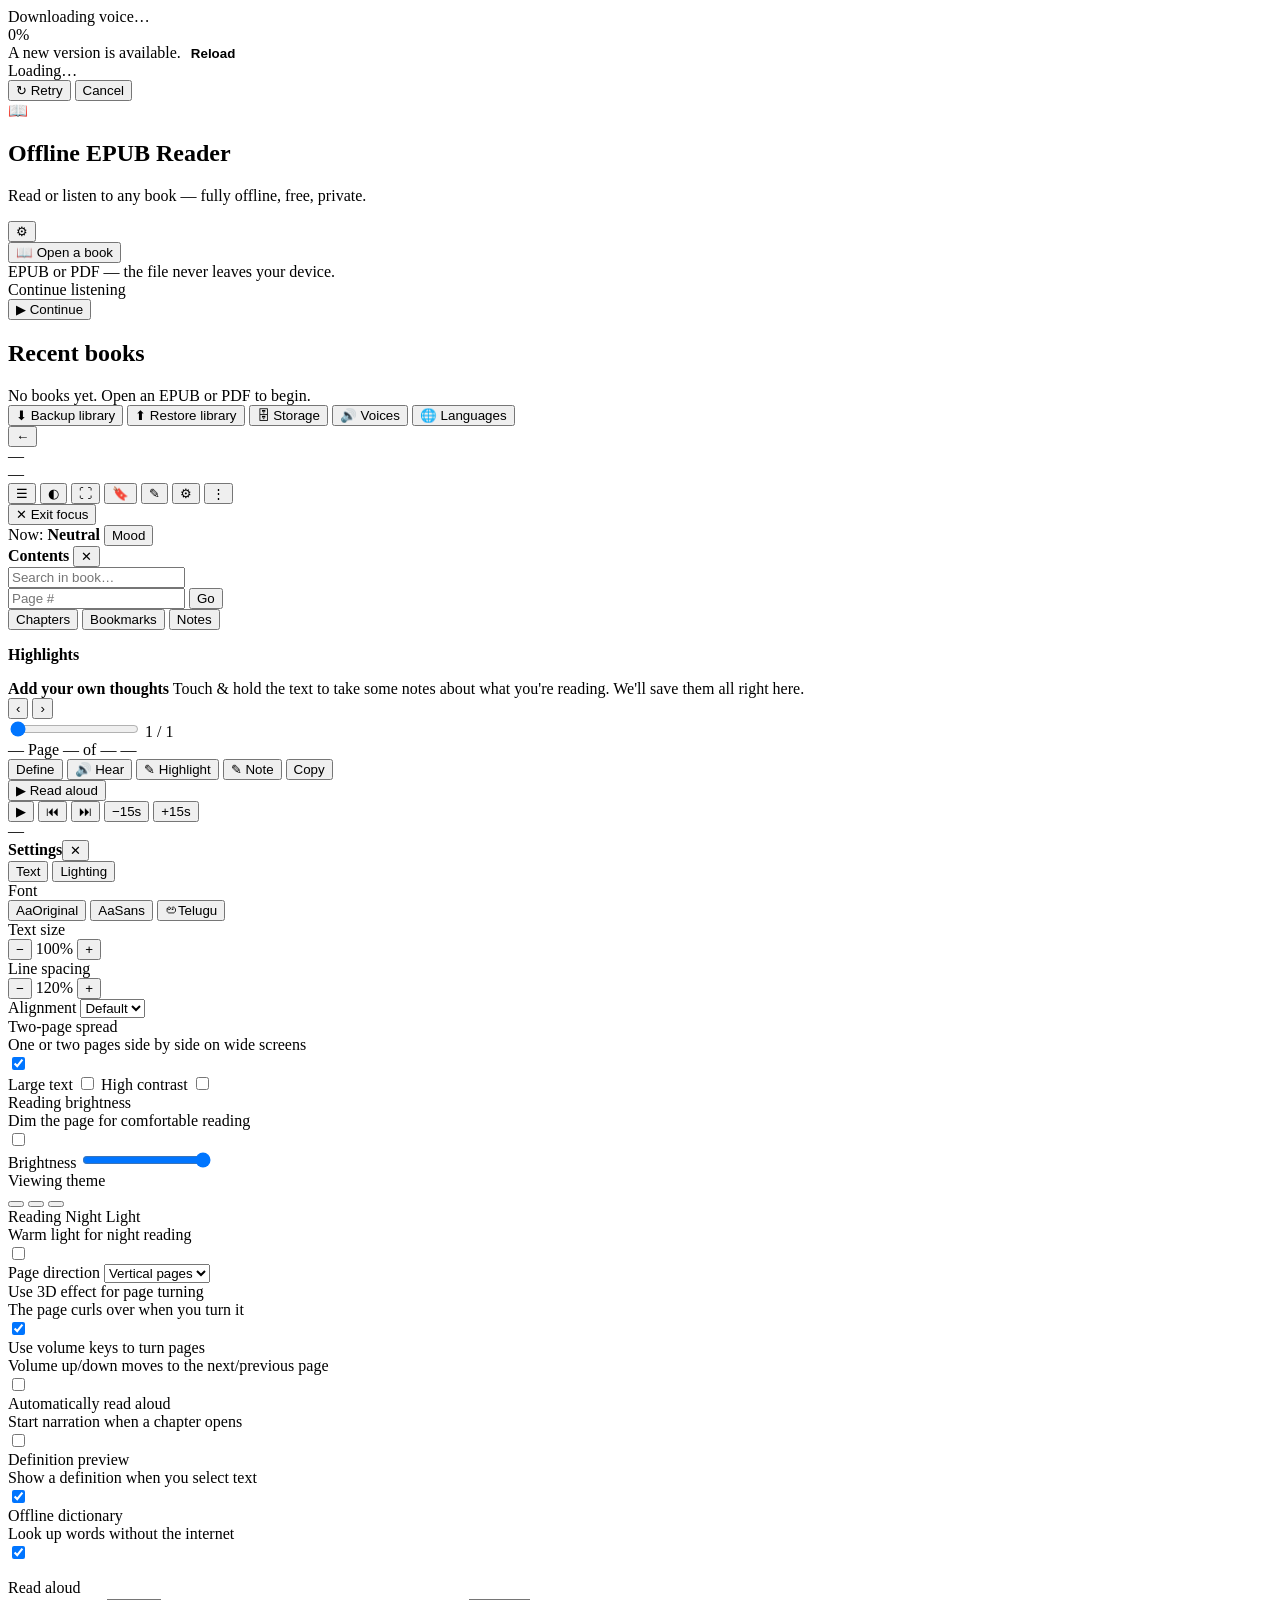
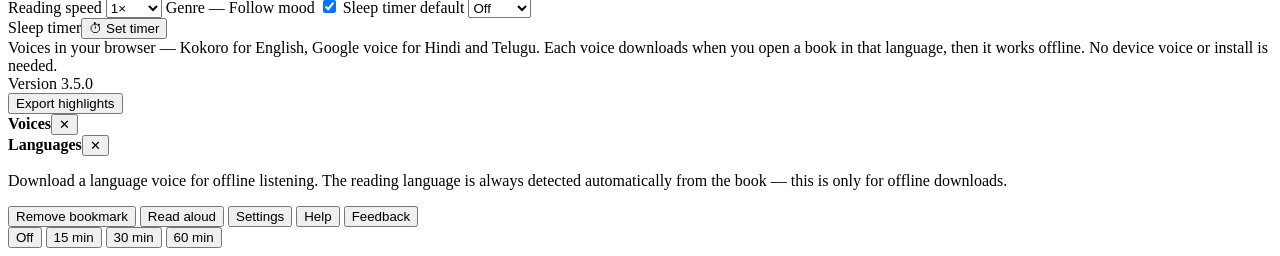
==== src/app.html @ e2e1a432 "v3.5.0: Kokoro warm-up fixes English first-audio delay after reload; drawer and cross-chapter verifi" ====
<!DOCTYPE html>
<html lang="en">
<head>
<meta charset="utf-8">
<meta name="viewport" content="width=device-width, initial-scale=1, viewport-fit=cover">
<meta name="theme-color" content="#f6efdd">
<title>Offline EPUB Reader</title>
<link rel="preconnect" href="https://fonts.googleapis.com">
<link rel="preconnect" href="https://fonts.gstatic.com" crossorigin>
<link href="https://fonts.googleapis.com/css2?family=Noto+Sans+Telugu:wght@400;500;700&family=Noto+Serif+Telugu:wght@400;600;700&display=swap" rel="stylesheet">
<style>
/*__CSS__*/
</style>
</head>
<body>
<div id="app">

  <!-- v3: download / preparation progress — always at the TOP of the screen -->
  <div id="dlBar" class="dl-bar hidden" role="status" aria-live="polite">
    <span id="dlLabel" class="dl-label">Downloading voice…</span>
    <div class="dl-track"><div id="dlFill" class="dl-fill"></div></div>
    <span id="dlPct" class="dl-pct">0%</span>
  </div>

  <!-- v3.1: new-version banner (stale-cache fix) — shown when version.json
       reports a newer build than the one running. -->
  <div id="updateBanner" class="dl-bar hidden" role="status" style="background:var(--accent); color:var(--accent-text);">
    <span class="dl-label" style="max-width:none">A new version is available.</span>
    <button id="btnUpdateReload" class="mini-btn" style="background:var(--accent-text); color:var(--accent); border:none; font-weight:700;">Reload</button>
  </div>

  <!-- v3: loading overlay — visible progress + timeout + retry, never hangs -->
  <div id="loadOverlay" class="load-overlay hidden">
    <div class="load-card">
      <div class="load-spinner" aria-hidden="true"></div>
      <div id="loadMsg" class="load-msg">Loading…</div>
      <div class="load-track"><div id="loadFill" class="load-fill"></div></div>
      <div class="load-actions">
        <button id="btnLoadRetry" class="primary-btn hidden">↻ Retry</button>
        <button id="btnLoadCancel" class="tool-btn">Cancel</button>
      </div>
    </div>
  </div>

  <!-- ============ HOME SCREEN ============ -->
  <section id="home" class="screen">
    <header class="home-top">
      <div class="app-mark">
        <div class="app-logo" aria-hidden="true">📖</div>
        <div>
          <h1 class="app-title" data-i18n="appTitle">Offline EPUB Reader</h1>
          <p class="app-sub" data-i18n="appSub">Read or listen to any book — fully offline, free, private.</p>
        </div>
      </div>
      <button id="btnHomeSettings" class="icon-btn" aria-label="Settings">⚙</button>
    </header>

    <div class="home-actions">
      <button id="btnOpenBook" class="primary-btn big" data-i18n="openBook">📖 Open a book</button>
      <input type="file" id="fileInput" accept=".epub,.pdf,application/epub+zip,application/pdf" hidden>
      <div class="home-hint" data-i18n="openHint">EPUB or PDF — the file never leaves your device.</div>
    </div>

    <div id="continueCard" class="continue-card hidden">
      <div class="continue-info">
        <div class="continue-label" data-i18n="continueListening">Continue listening</div>
        <div id="continueTitle" class="continue-title"></div>
        <div id="continuePos" class="continue-pos"></div>
        <div id="continueRecap" class="continue-recap hidden"></div>
      </div>
      <button id="btnContinue" class="primary-btn" data-i18n="continue">▶ Continue</button>
    </div>

    <h2 class="section-title" data-i18n="recentBooks">Recent books</h2>
    <div id="recentList" class="recent-list">
      <div class="empty-note" data-i18n="noBooksYet">No books yet. Open an EPUB or PDF to begin.</div>
    </div>

    <div class="home-tools">
      <button id="btnBackup" class="tool-btn" data-i18n="backup">⬇ Backup library</button>
      <button id="btnRestore" class="tool-btn" data-i18n="restore">⬆ Restore library</button>
      <input type="file" id="restoreInput" accept=".json,application/json" hidden>
      <button id="btnStorage" class="tool-btn" data-i18n="storage">🗄 Storage</button>
      <button id="btnVoiceSetup" class="tool-btn" data-i18n="voices">🔊 Voices</button>
      <button id="btnLanguages" class="tool-btn">🌐 Languages</button>
    </div>
    <div id="storagePanel" class="panel hidden"></div>
  </section>

  <!-- ============ READER SCREEN ============ -->
  <section id="reader" class="screen hidden">
    <header id="readerHeader" class="reader-header">
      <button id="btnBack" class="icon-btn" aria-label="Back">←</button>
      <div class="header-book">
        <div id="hdrTitle" class="hdr-title">—</div>
        <div id="hdrAuthor" class="hdr-author">—</div>
      </div>
      <button id="btnChapters" class="icon-btn" aria-label="Chapters">☰</button>
      <button id="btnTheme" class="icon-btn" aria-label="Theme">◐</button>
      <button id="btnFocus" class="icon-btn" aria-label="Focus mode">⛶</button>
      <button id="btnBookmark" class="icon-btn" aria-label="Bookmark">🔖</button>
      <!-- v3.4 (fix I): a Note button — the tap/click path to add a note on
           the current sentence. Long-press also works, but a mouse cannot
           long-press reliably, and text selection is disabled (user-select:
           none) so the selection-menu Note button cannot be reached. -->
      <button id="btnNote" class="icon-btn" aria-label="Add a note">✎</button>
      <button id="btnReaderSettings" class="icon-btn" aria-label="Settings">⚙</button>
      <!-- v3.1: 3-dot menu (Play Books reference): Remove bookmark, Read aloud, Settings, Help, Feedback -->
      <button id="btnMenu" class="icon-btn" aria-label="Menu">⋮</button>
    </header>

    <!-- v3.4 (fix D): focus-mode exit — visible even when focus mode hides
         all chrome, because the ⛶ button that turns focus on lives in the
         hidden header. Without this there was no on-screen way out. -->
    <button id="btnFocusExit" class="focus-exit-btn" aria-label="Exit focus mode">✕ Exit focus</button>

    <div id="moodStrip" class="mood-strip hidden">
      <span data-i18n="nowMood">Now:</span> <b id="moodName">Neutral</b>
      <span class="mood-dot" id="moodDot"></span>
      <button id="btnMoodMenu" class="mini-btn" data-i18n="mood">Mood</button>
    </div>

    <div class="reader-body">
      <aside id="drawer" class="drawer">
        <div class="drawer-head">
          <b>Contents</b>
          <button id="btnDrawerClose" class="icon-btn">✕</button>
        </div>
        <div class="drawer-search">
          <input id="searchInput" type="search" placeholder="Search in book…" data-i18n-ph="searchPh">
          <div id="searchResults" class="search-results"></div>
        </div>
        <div class="drawer-goto">
          <input id="gotoPageInput" type="number" min="1" placeholder="Page #" data-i18n-ph="gotoPagePh">
          <button id="btnGotoPage" class="mini-btn" data-i18n="go">Go</button>
        </div>
        <!-- v3.1: Contents tabs (Play Books reference) — Chapters / Bookmarks / Notes -->
        <div class="drawer-tabs" role="tablist">
          <button class="drawer-tab active" data-tab="chapters" role="tab">Chapters</button>
          <button class="drawer-tab" data-tab="bookmarks" role="tab">Bookmarks</button>
          <button class="drawer-tab" data-tab="notes" role="tab">Notes</button>
        </div>
        <div id="drawerTabChapters" class="drawer-tabpane">
          <ul id="chapterList" class="chapter-list"></ul>
        </div>
        <div id="drawerTabBookmarks" class="drawer-tabpane hidden">
          <ul id="bookmarkList" class="bookmark-list"></ul>
          <div class="drawer-section">
            <b data-i18n="highlights">Highlights</b>
            <ul id="highlightList" class="highlight-list"></ul>
          </div>
        </div>
        <div id="drawerTabNotes" class="drawer-tabpane hidden">
          <ul id="noteList" class="note-list"></ul>
          <div id="notesEmpty" class="notes-empty">
            <b>Add your own thoughts</b>
            Touch &amp; hold the text to take some notes about what you're reading. We'll save them all right here.
          </div>
        </div>
        <div id="cacheInfo" class="cache-info"></div>
      </aside>
      <div id="drawerScrim" class="drawer-scrim hidden"></div>

      <main id="pageArea" class="page-area">
        <div id="flipWrap" class="flip-wrap">
          <div id="pageCurrent" class="page">
            <div id="pageContent" class="page-content"></div>
          </div>
          <!-- v3.2: the second page of a two-page spread (laptop/tablet). Hidden
               in single-page mode; #pageContent2 is the right-hand page. -->
          <div id="pageNext" class="page">
            <div id="pageContent2" class="page-content"></div>
          </div>
          <!-- v3.1: on-page turn buttons (‹ ›) — a visible, reliable page-turn
               control besides swipe. Shown only in horizontal-flip mode. -->
          <button id="btnPagePrev" class="page-turn-btn prev hidden" aria-label="Previous page">‹</button>
          <button id="btnPageNext" class="page-turn-btn next hidden" aria-label="Next page">›</button>
        </div>
        <!-- v3.1 footer (Play Books reference): page slider + "N pages left in
             chapter" (left) + "X%" (right). The old page counter is kept. -->
        <div id="pageFooter" class="page-footer">
          <div class="page-slider-row">
            <input id="pageSlider" class="page-slider" type="range" min="1" max="1" value="1" step="1" aria-label="Page">
            <span id="pageSliderNum" class="page-slider-num">1 / 1</span>
          </div>
          <div class="page-footer-row">
            <span id="pagesLeft">—</span>
            <span id="pageNum">Page — of —</span>
            <span id="chapterPos"></span>
            <span id="pagePct">—</span>
          </div>
        </div>
      </main>
    </div>

    <div id="selectionMenu" class="selection-menu hidden">
      <button data-act="define" data-i18n="define">Define</button>
      <button data-act="hear" data-i18n="hear">🔊 Hear</button>
      <button data-act="highlight" data-i18n="highlight">✎ Highlight</button>
      <button data-act="note">✎ Note</button>
      <button data-act="copy" data-i18n="copy">Copy</button>
    </div>
    <div id="definePopup" class="define-popup hidden"></div>

    <!-- Play button below the text (spec 15.2) -->
    <button id="btnPlayBelow" class="play-below" data-i18n="playBelow">▶ Read aloud</button>

    <footer id="audioBar" class="audio-bar">
      <button id="btnPlay" class="play-btn" aria-label="Play or pause">▶</button>
      <button id="btnPrev" class="abtn" aria-label="Previous sentence">⏮</button>
      <button id="btnNext" class="abtn" aria-label="Next sentence">⏭</button>
      <button id="btnBack15" class="abtn" aria-label="Back 15 seconds">−15s</button>
      <button id="btnFwd15" class="abtn" aria-label="Forward 15 seconds">+15s</button>
      <div class="ab-mid">
        <div id="abProgress" class="ab-progress"><div id="abProgressFill"></div></div>
        <div id="abInfo" class="ab-info">—</div>
      </div>
    </footer>
  </section>

  <!-- ============ SETTINGS SHEET ============ -->
  <!-- v3.1: Text / Lighting tabs (Play Books reference). The read-aloud rows
       (speed, genre, mood, sleep) are NOT restyled — they stay exactly as
       they were, in a "Read aloud" section below the tabs. -->
  <div id="settingsSheet" class="sheet hidden">
    <div class="sheet-card">
      <div class="sheet-head"><b data-i18n="settings">Settings</b><button id="btnSettingsClose" class="icon-btn">✕</button></div>
      <div class="sheet-tabs" role="tablist">
        <button class="sheet-tab active" data-tab="text" role="tab">Text</button>
        <button class="sheet-tab" data-tab="lighting" role="tab">Lighting</button>
      </div>
      <!-- TEXT TAB -->
      <div id="setTabText" class="sheet-tabpane">
        <div class="set-row"><span>Font</span>
          <div class="font-pick" id="fontPick">
            <button class="font-opt active" data-font="serif"><span class="font-circle f-serif">Aa</span>Original</button>
            <button class="font-opt" data-font="sans"><span class="font-circle f-sans">Aa</span>Sans</button>
            <button class="font-opt" data-font="telugu"><span class="font-circle f-telugu">అ</span>Telugu</button>
          </div>
        </div>
        <div class="set-row"><span>Text size</span>
          <div class="stepper">
            <button id="btnFontMinus" aria-label="Smaller text">−</button>
            <span id="fontSizePct" class="step-val">100%</span>
            <button id="btnFontPlus" aria-label="Larger text">+</button>
          </div>
        </div>
        <div class="set-row"><span>Line spacing</span>
          <div class="stepper">
            <button id="btnLineMinus" aria-label="Less line spacing">−</button>
            <span id="lineSpacingPct" class="step-val">120%</span>
            <button id="btnLinePlus" aria-label="More line spacing">+</button>
          </div>
        </div>
        <label class="set-row"><span>Alignment</span>
          <select id="setAlign">
            <option value="default">Default</option>
            <option value="left">Left</option>
            <option value="justify">Justify</option>
          </select>
        </label>
        <!-- v3.2: one or two pages side by side on wide screens (mobile is
             always one page). -->
        <div class="set-toggle">
          <div><div class="t-label">Two-page spread</div><div class="t-sub">One or two pages side by side on wide screens</div></div>
          <label class="switch"><input id="setTwoPage" type="checkbox" checked><span class="knob"></span></label>
        </div>
        <label class="set-row"><span data-i18n="largeText">Large text</span>
          <input id="setLargeText" type="checkbox">
        </label>
        <label class="set-row"><span data-i18n="highContrast">High contrast</span>
          <input id="setHighContrast" type="checkbox">
        </label>
      </div>
      <!-- LIGHTING TAB -->
      <div id="setTabLighting" class="sheet-tabpane hidden">
        <div class="set-toggle">
          <div><div class="t-label">Reading brightness</div><div class="t-sub">Dim the page for comfortable reading</div></div>
          <label class="switch"><input id="setBrightnessOn" type="checkbox"><span class="knob"></span></label>
        </div>
        <div class="set-row"><span>Brightness</span>
          <input id="setBrightness" type="range" min="30" max="100" step="5" value="100">
        </div>
        <div class="set-row"><span>Viewing theme</span>
          <div class="theme-swatches" id="themeSwatches">
            <button class="swatch sw-white" data-theme="white" aria-label="White theme"></button>
            <button class="swatch sw-cream active" data-theme="book" aria-label="Cream theme"></button>
            <button class="swatch sw-black" data-theme="dark" aria-label="Black theme"></button>
          </div>
        </div>
        <div class="set-toggle">
          <div><div class="t-label">Reading Night Light</div><div class="t-sub">Warm light for night reading</div></div>
          <label class="switch"><input id="setNightLight" type="checkbox"><span class="knob"></span></label>
        </div>
        <label class="set-row"><span data-i18n="direction">Page direction</span>
          <select id="setDirection"><option value="vertical" data-i18n="dirVertical">Vertical pages</option><option value="horizontal" data-i18n="dirHorizontal">Horizontal flip</option></select>
        </label>
        <div class="set-toggle">
          <div><div class="t-label">Use 3D effect for page turning</div><div class="t-sub">The page curls over when you turn it</div></div>
          <label class="switch"><input id="setPage3d" type="checkbox" checked><span class="knob"></span></label>
        </div>
        <div class="set-toggle">
          <div><div class="t-label">Use volume keys to turn pages</div><div class="t-sub">Volume up/down moves to the next/previous page</div></div>
          <label class="switch"><input id="setVolumeKeys" type="checkbox"><span class="knob"></span></label>
        </div>
        <div class="set-toggle">
          <div><div class="t-label">Automatically read aloud</div><div class="t-sub">Start narration when a chapter opens</div></div>
          <label class="switch"><input id="setAutoReadAloud" type="checkbox"><span class="knob"></span></label>
        </div>
        <div class="set-toggle">
          <div><div class="t-label">Definition preview</div><div class="t-sub">Show a definition when you select text</div></div>
          <label class="switch"><input id="setDefPreview" type="checkbox" checked><span class="knob"></span></label>
        </div>
        <div class="set-toggle">
          <div><div class="t-label">Offline dictionary</div><div class="t-sub">Look up words without the internet</div></div>
          <label class="switch"><input id="setOfflineDict" type="checkbox" checked><span class="knob"></span></label>
        </div>
      </div>
      <!-- READ ALOUD (kept exactly as before — not restyled) -->
      <div class="section-title" style="margin-top:16px">Read aloud</div>
      <label class="set-row"><span data-i18n="speed">Reading speed</span>
        <select id="speedSel" class="speed-sel" aria-label="Speed">
          <option value="0.75">0.75×</option>
          <option value="1" selected>1×</option>
          <option value="1.25">1.25×</option>
          <option value="1.5">1.5×</option>
          <option value="2">2×</option>
        </select>
      </label>
      <label class="set-row"><span data-i18n="genre">Genre</span>
        <span id="genreDetected" class="set-value">—</span>
      </label>
      <label class="set-row"><span data-i18n="moodFollow">Follow mood</span>
        <input id="setMoodFollow" type="checkbox" checked>
      </label>
      <label class="set-row"><span data-i18n="sleepDefault">Sleep timer default</span>
        <select id="setSleepDefault"><option value="0" data-i18n="off">Off</option><option value="15">15 min</option><option value="30">30 min</option><option value="60">60 min</option></select>
      </label>
      <div class="set-row"><span data-i18n="sleepTimer">Sleep timer</span><button id="btnSleep" class="mini-btn">⏱ Set timer</button></div>
      <div class="set-note" id="kokoroNote">Voices in your browser — Kokoro for English, Google voice for Hindi and Telugu. Each voice downloads when you open a book in that language, then it works offline. No device voice or install is needed.</div>
      <div class="set-note" id="appVersion">Version 3.5.0</div>
      <button id="btnExportHighlights" class="tool-btn" data-i18n="exportHighlights">Export highlights</button>
    </div>
  </div>

  <!-- ============ VOICE SETUP SHEET ============ -->
  <div id="voiceSheet" class="sheet hidden">
    <div class="sheet-card">
      <div class="sheet-head"><b data-i18n="voices">Voices</b><button id="btnVoiceClose" class="icon-btn">✕</button></div>
      <div id="voicePanel"></div>
    </div>
  </div>

  <!-- ============ LANGUAGES DOWNLOAD SHEET (v3) ============
       Offline voice downloads ONLY — NOT a language picker for reading.
       Reading language is always auto-detected from the book. -->
  <div id="langSheet" class="sheet hidden">
    <div class="sheet-card">
      <div class="sheet-head"><b>Languages</b><button id="btnLangClose" class="icon-btn">✕</button></div>
      <p class="set-note">Download a language voice for offline listening. The reading language is always detected automatically from the book — this is only for offline downloads.</p>
      <div id="langList" class="lang-list"></div>
    </div>
  </div>

  <!-- v3.1: reading brightness + night light overlays (Lighting tab) -->
  <div id="brightOverlay" class="bright-overlay"></div>
  <div id="nightOverlay" class="night-overlay"></div>

  <div id="toast" class="toast hidden"></div>
  <!-- v3.1: reader 3-dot menu (Play Books): Remove bookmark, Read aloud, Settings, Help, Feedback -->
  <div id="readerMenu" class="reader-menu hidden">
    <button id="menuRemoveBookmark">Remove bookmark</button>
    <button id="menuReadAloud">Read aloud</button>
    <button id="menuSettings">Settings</button>
    <button id="menuHelp">Help</button>
    <button id="menuFeedback">Feedback</button>
  </div>
  <div id="sleepMenu" class="sleep-menu hidden">
    <button data-min="0" data-i18n="off">Off</button>
    <button data-min="15">15 min</button>
    <button data-min="30">30 min</button>
    <button data-min="60">60 min</button>
  </div>
  <div id="moodMenu" class="sleep-menu hidden"></div>
</div>

<script>
/*__JSZIP__*/
</script>
<script>
/*__EPUBJS__*/
</script>
<script>
/*__PDFJS__*/
</script>
<script>
window.__PDF_WORKER_SRC__ = "__PDFWORKER__";
</script>
<script>
/*__APPJS__*/
</script>
</body>
</html>
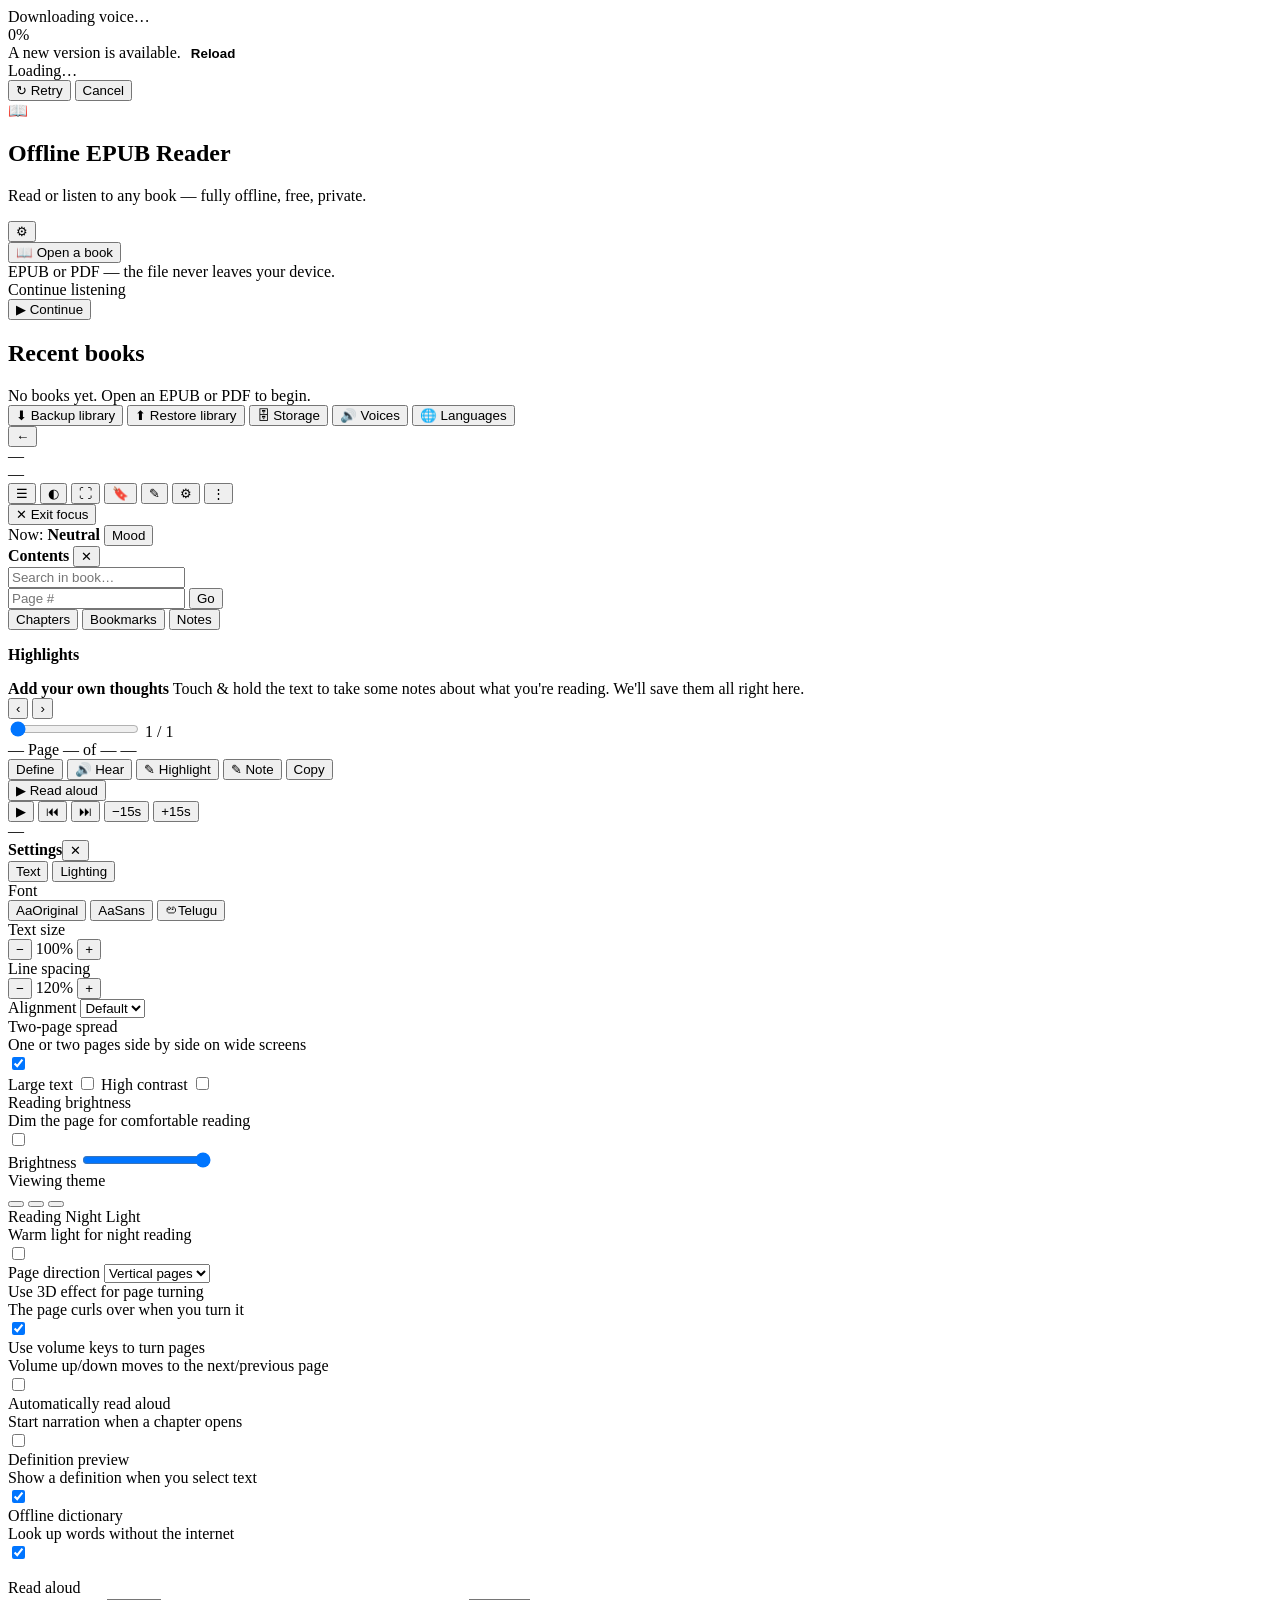
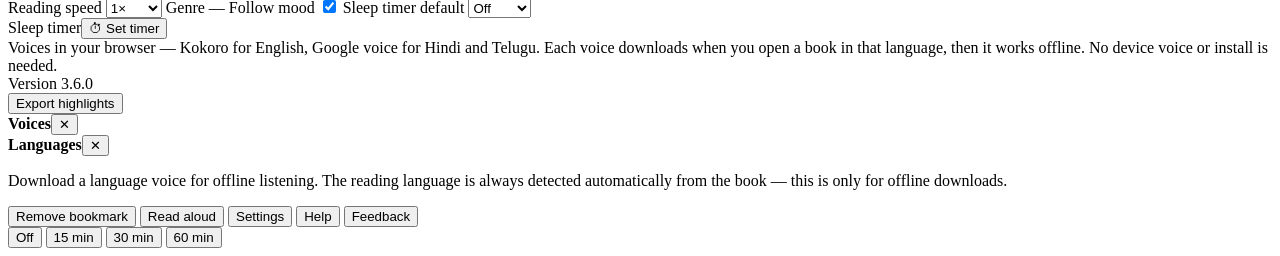
==== commit 5bee8845: "v3.6.0: PWA installable, OG/Twitter share tags, manifest (code + manifest)" ====
--- a/src/app.html
+++ b/src/app.html
@@ -4,6 +4,27 @@
 <meta charset="utf-8">
 <meta name="viewport" content="width=device-width, initial-scale=1, viewport-fit=cover">
 <meta name="theme-color" content="#f6efdd">
+<meta name="description" content="Read or listen to any EPUB or PDF — fully offline, free, private. Natural read-aloud in Telugu, Hindi & English.">
+<!-- v3.6: installable PWA + rich link preview -->
+<link rel="manifest" href="manifest.json">
+<link rel="apple-touch-icon" href="icons/apple-touch-icon.png">
+<meta name="mobile-web-app-capable" content="yes">
+<meta name="apple-mobile-web-app-capable" content="yes">
+<meta name="apple-mobile-web-app-title" content="EPUB Reader">
+<meta name="apple-mobile-web-app-status-bar-style" content="default">
+<meta property="og:title" content="Offline EPUB Reader — Read or listen to any book, offline">
+<meta property="og:description" content="Free, private, fully offline EPUB & PDF reader with natural read-aloud in Telugu, Hindi & English. No account, no uploads — your books never leave your device.">
+<meta property="og:image" content="https://bnreddy-dev.github.io/offline-epub-reader/og-banner.png">
+<meta property="og:image:width" content="1200">
+<meta property="og:image:height" content="630">
+<meta property="og:image:alt" content="Offline EPUB Reader — read or listen to any book, offline, in Telugu, Hindi & English">
+<meta property="og:url" content="https://bnreddy-dev.github.io/offline-epub-reader/">
+<meta property="og:type" content="website">
+<meta property="og:site_name" content="Offline EPUB Reader">
+<meta name="twitter:card" content="summary_large_image">
+<meta name="twitter:title" content="Offline EPUB Reader — Read or listen to any book, offline">
+<meta name="twitter:description" content="Free, private, fully offline EPUB & PDF reader with natural read-aloud in Telugu, Hindi & English.">
+<meta name="twitter:image" content="https://bnreddy-dev.github.io/offline-epub-reader/og-banner.png">
 <title>Offline EPUB Reader</title>
 <link rel="preconnect" href="https://fonts.googleapis.com">
 <link rel="preconnect" href="https://fonts.gstatic.com" crossorigin>
@@ -338,7 +359,7 @@
       </label>
       <div class="set-row"><span data-i18n="sleepTimer">Sleep timer</span><button id="btnSleep" class="mini-btn">⏱ Set timer</button></div>
       <div class="set-note" id="kokoroNote">Voices in your browser — Kokoro for English, Google voice for Hindi and Telugu. Each voice downloads when you open a book in that language, then it works offline. No device voice or install is needed.</div>
-      <div class="set-note" id="appVersion">Version 3.5.0</div>
+      <div class="set-note" id="appVersion">Version 3.6.0</div>
       <button id="btnExportHighlights" class="tool-btn" data-i18n="exportHighlights">Export highlights</button>
     </div>
   </div>
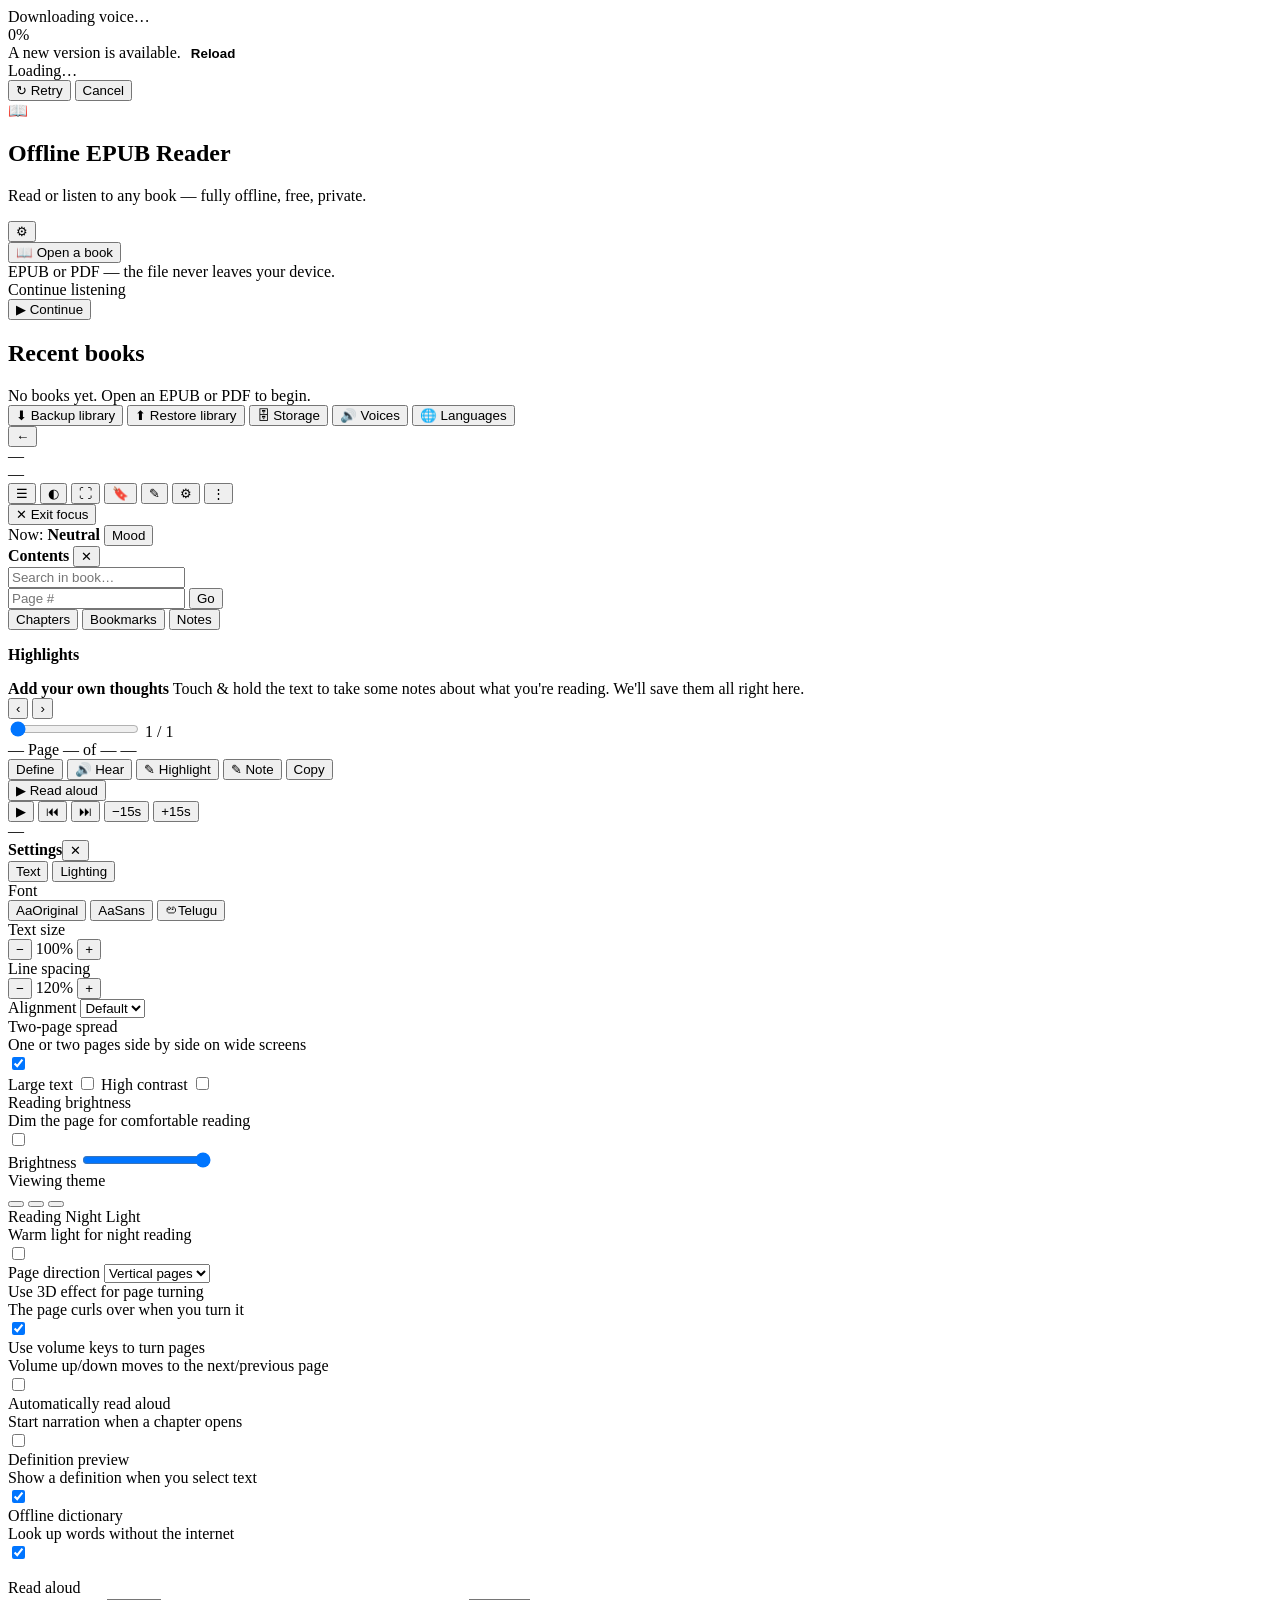
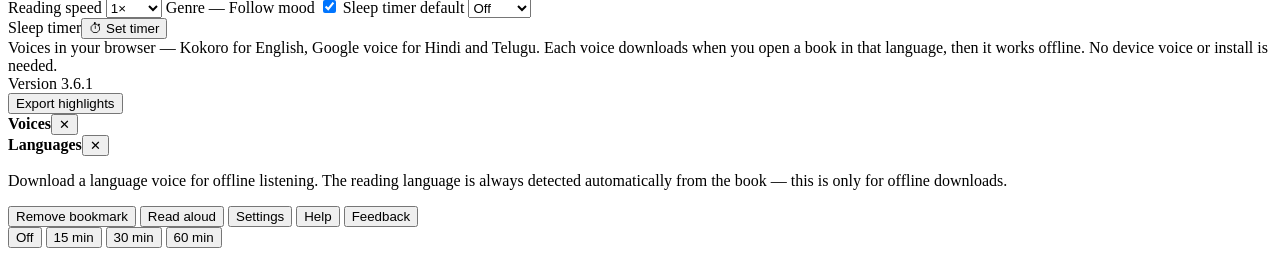
==== commit 5e0646ff: "v3.6.1: OG banner as JPEG under WhatsApp 300KB limit, SW shell cache v2" ====
--- a/src/app.html
+++ b/src/app.html
@@ -14,7 +14,8 @@
 <meta name="apple-mobile-web-app-status-bar-style" content="default">
 <meta property="og:title" content="Offline EPUB Reader — Read or listen to any book, offline">
 <meta property="og:description" content="Free, private, fully offline EPUB & PDF reader with natural read-aloud in Telugu, Hindi & English. No account, no uploads — your books never leave your device.">
-<meta property="og:image" content="https://bnreddy-dev.github.io/offline-epub-reader/og-banner.png">
+<meta property="og:image" content="https://bnreddy-dev.github.io/offline-epub-reader/og-banner.jpg">
+<meta property="og:image:type" content="image/jpeg">
 <meta property="og:image:width" content="1200">
 <meta property="og:image:height" content="630">
 <meta property="og:image:alt" content="Offline EPUB Reader — read or listen to any book, offline, in Telugu, Hindi & English">
@@ -24,7 +25,7 @@
 <meta name="twitter:card" content="summary_large_image">
 <meta name="twitter:title" content="Offline EPUB Reader — Read or listen to any book, offline">
 <meta name="twitter:description" content="Free, private, fully offline EPUB & PDF reader with natural read-aloud in Telugu, Hindi & English.">
-<meta name="twitter:image" content="https://bnreddy-dev.github.io/offline-epub-reader/og-banner.png">
+<meta name="twitter:image" content="https://bnreddy-dev.github.io/offline-epub-reader/og-banner.jpg">
 <title>Offline EPUB Reader</title>
 <link rel="preconnect" href="https://fonts.googleapis.com">
 <link rel="preconnect" href="https://fonts.gstatic.com" crossorigin>
@@ -359,7 +360,7 @@
       </label>
       <div class="set-row"><span data-i18n="sleepTimer">Sleep timer</span><button id="btnSleep" class="mini-btn">⏱ Set timer</button></div>
       <div class="set-note" id="kokoroNote">Voices in your browser — Kokoro for English, Google voice for Hindi and Telugu. Each voice downloads when you open a book in that language, then it works offline. No device voice or install is needed.</div>
-      <div class="set-note" id="appVersion">Version 3.6.0</div>
+      <div class="set-note" id="appVersion">Version 3.6.1</div>
       <button id="btnExportHighlights" class="tool-btn" data-i18n="exportHighlights">Export highlights</button>
     </div>
   </div>
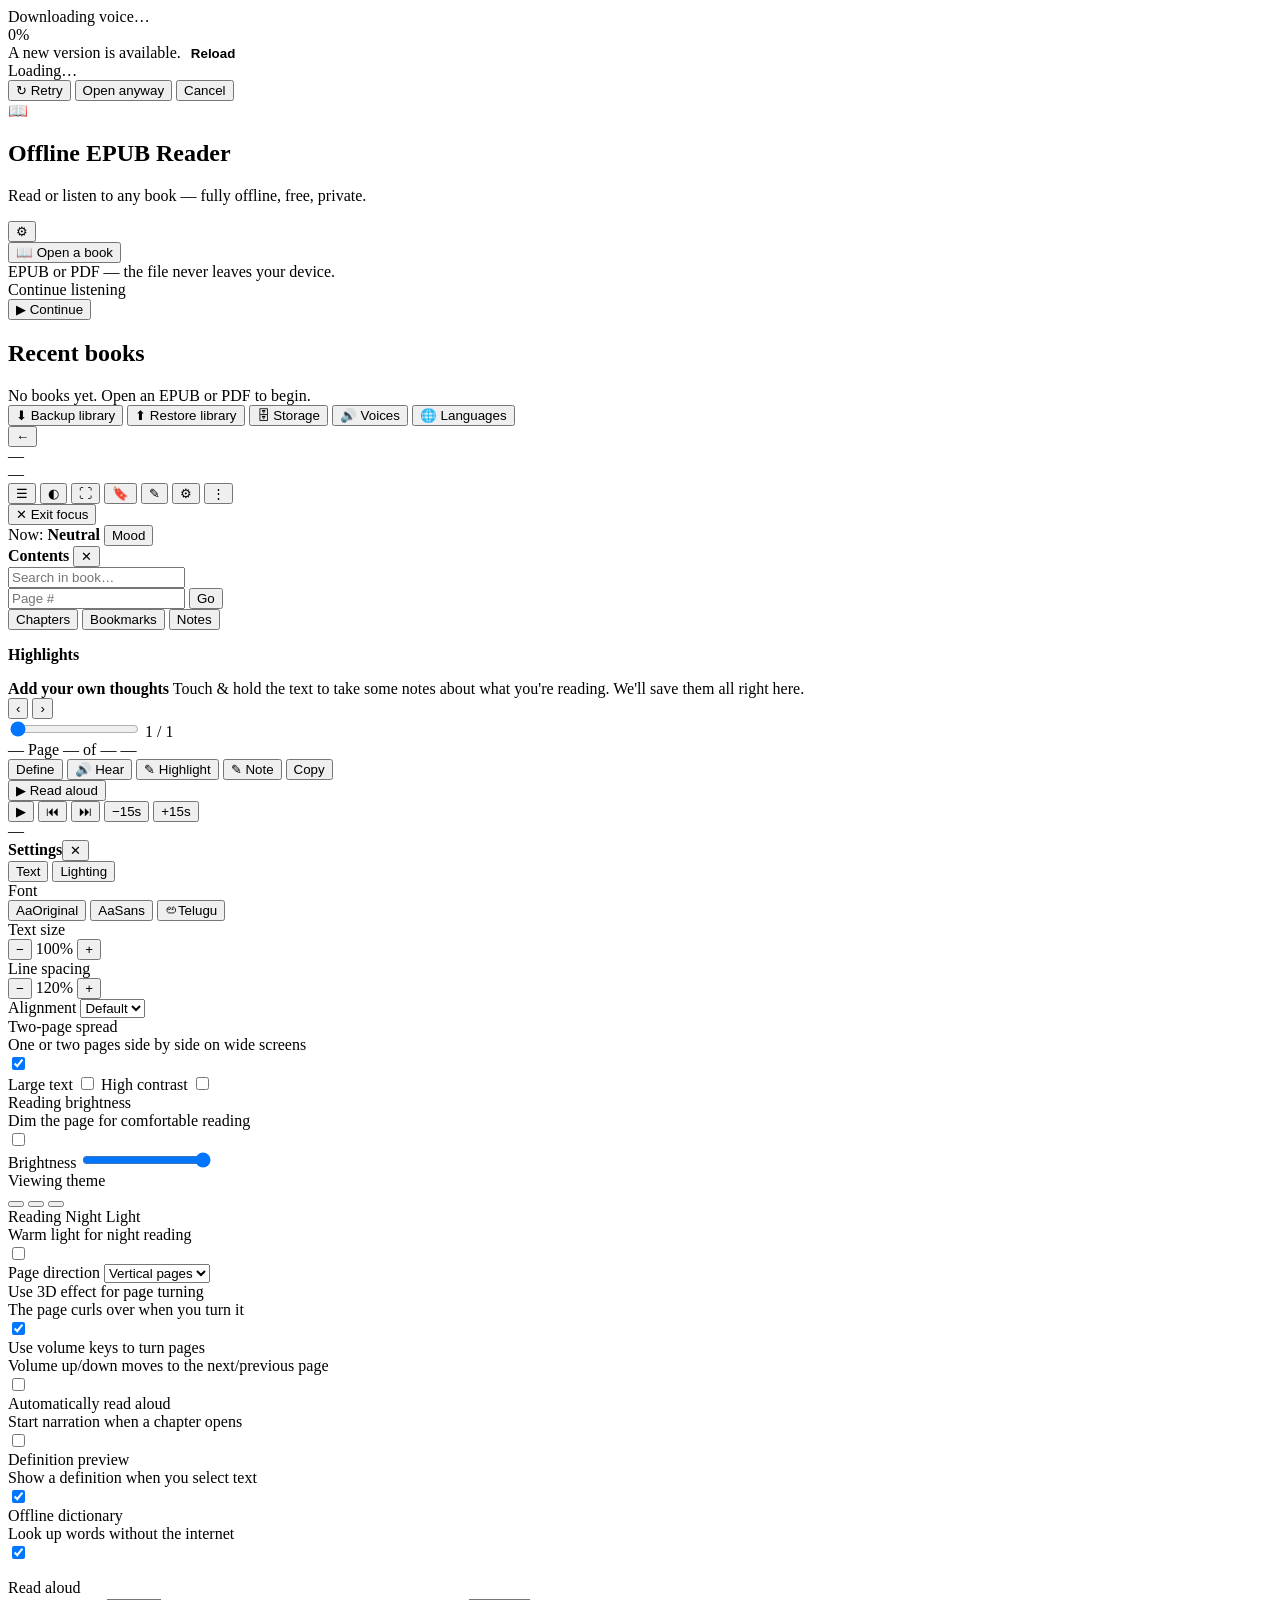
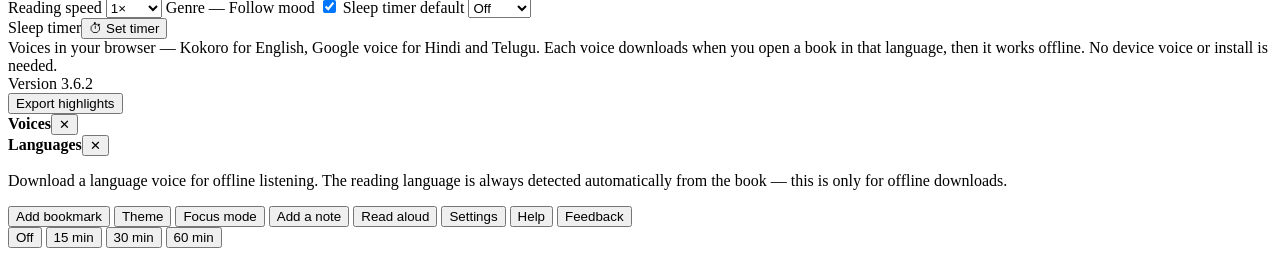
==== commit 9d1151b6: "v3.6.2: Kokoro progress bar fix, English preparing state, Remove voice actually removes, phone heade" ====
--- a/src/app.html
+++ b/src/app.html
@@ -59,6 +59,7 @@
       <div class="load-track"><div id="loadFill" class="load-fill"></div></div>
       <div class="load-actions">
         <button id="btnLoadRetry" class="primary-btn hidden">↻ Retry</button>
+        <button id="btnLoadOpenAnyway" class="tool-btn hidden">Open anyway</button>
         <button id="btnLoadCancel" class="tool-btn">Cancel</button>
       </div>
     </div>
@@ -360,7 +361,7 @@
       </label>
       <div class="set-row"><span data-i18n="sleepTimer">Sleep timer</span><button id="btnSleep" class="mini-btn">⏱ Set timer</button></div>
       <div class="set-note" id="kokoroNote">Voices in your browser — Kokoro for English, Google voice for Hindi and Telugu. Each voice downloads when you open a book in that language, then it works offline. No device voice or install is needed.</div>
-      <div class="set-note" id="appVersion">Version 3.6.1</div>
+      <div class="set-note" id="appVersion">Version 3.6.2</div>
       <button id="btnExportHighlights" class="tool-btn" data-i18n="exportHighlights">Export highlights</button>
     </div>
   </div>
@@ -389,9 +390,15 @@
   <div id="nightOverlay" class="night-overlay"></div>
 
   <div id="toast" class="toast hidden"></div>
-  <!-- v3.1: reader 3-dot menu (Play Books): Remove bookmark, Read aloud, Settings, Help, Feedback -->
+  <!-- v3.1: reader 3-dot menu (Play Books): Bookmark, Theme, Focus, Note, Read aloud, Settings, Help, Feedback -->
+  <!-- v3.6.2 (F61): on phones the Theme / Focus / Bookmark / Note / Settings header buttons are hidden,
+       so the menu is their only path — all of them live here. The bookmark item is a toggle (its label
+       is set by updateReaderMenu when the menu opens). -->
   <div id="readerMenu" class="reader-menu hidden">
-    <button id="menuRemoveBookmark">Remove bookmark</button>
+    <button id="menuBookmark">Add bookmark</button>
+    <button id="menuTheme">Theme</button>
+    <button id="menuFocus">Focus mode</button>
+    <button id="menuNote">Add a note</button>
     <button id="menuReadAloud">Read aloud</button>
     <button id="menuSettings">Settings</button>
     <button id="menuHelp">Help</button>
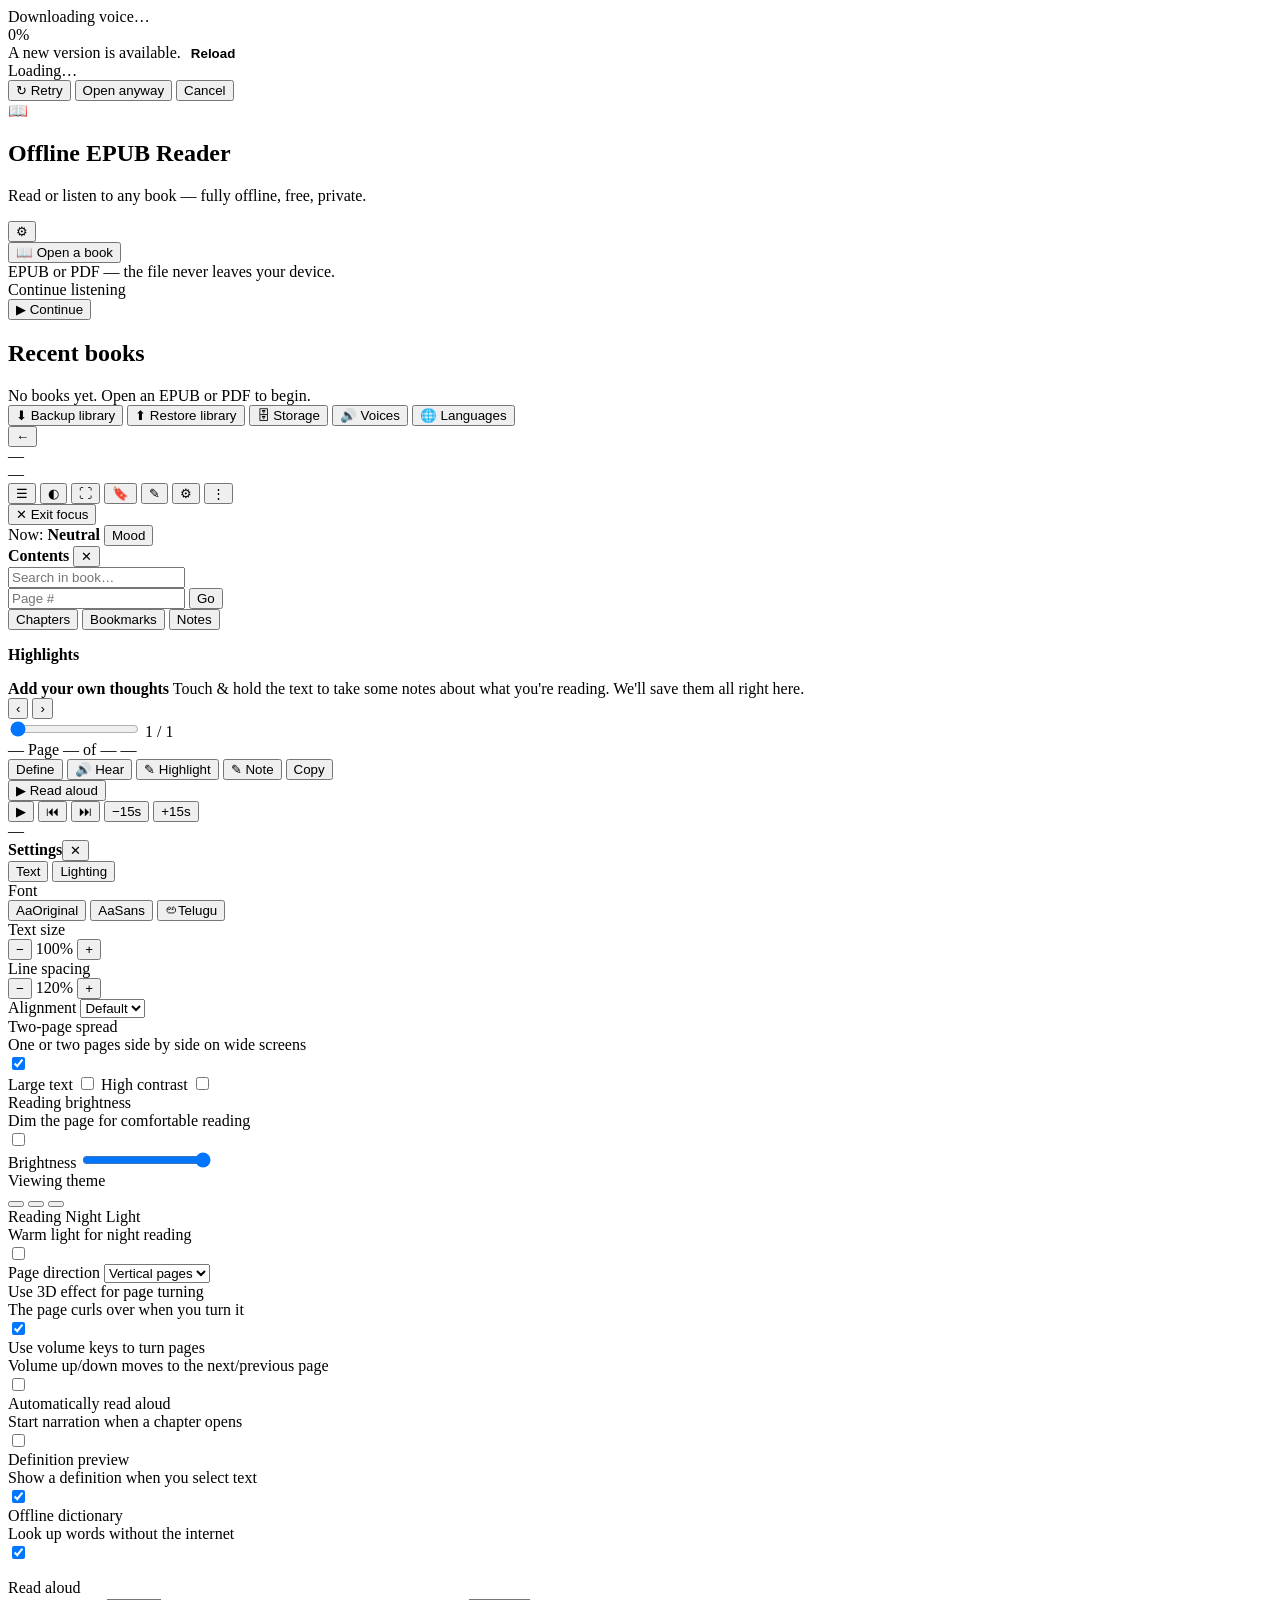
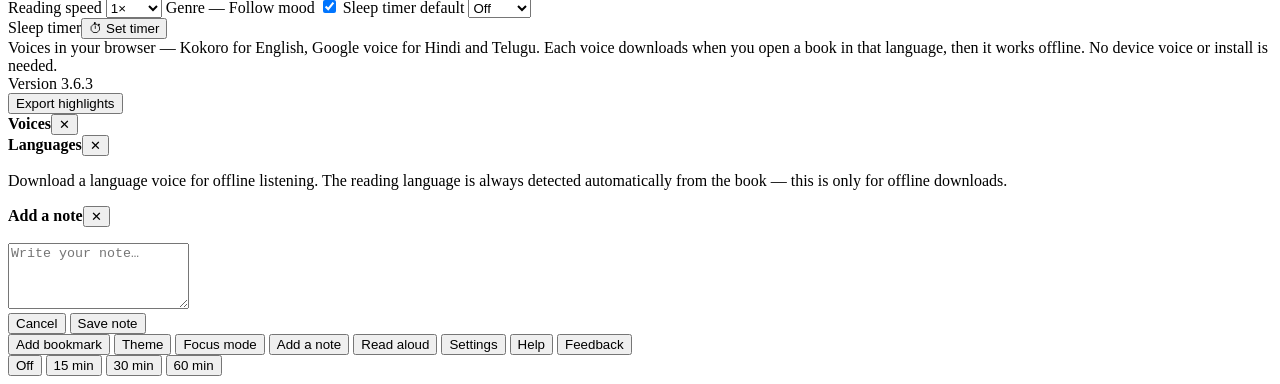
==== commit 292555d0: "v3.6.3: PDF save fix (buffer copy before pdf.js), Kokoro stale-worker fix, preparing state, Hindi Ch" ====
--- a/src/app.html
+++ b/src/app.html
@@ -361,7 +361,7 @@
       </label>
       <div class="set-row"><span data-i18n="sleepTimer">Sleep timer</span><button id="btnSleep" class="mini-btn">⏱ Set timer</button></div>
       <div class="set-note" id="kokoroNote">Voices in your browser — Kokoro for English, Google voice for Hindi and Telugu. Each voice downloads when you open a book in that language, then it works offline. No device voice or install is needed.</div>
-      <div class="set-note" id="appVersion">Version 3.6.2</div>
+      <div class="set-note" id="appVersion">Version 3.6.3</div>
       <button id="btnExportHighlights" class="tool-btn" data-i18n="exportHighlights">Export highlights</button>
     </div>
   </div>
@@ -382,6 +382,22 @@
       <div class="sheet-head"><b>Languages</b><button id="btnLangClose" class="icon-btn">✕</button></div>
       <p class="set-note">Download a language voice for offline listening. The reading language is always detected automatically from the book — this is only for offline downloads.</p>
       <div id="langList" class="lang-list"></div>
+    </div>
+  </div>
+
+  <!-- v3.6.3 (F68-H): in-app note composer. The old "Add a note" was a bare
+       window.prompt() — no composer UI existed at all, so when the native
+       dialog was suppressed (installed PWA / WebView, or after an earlier
+       prompt) the tap did literally nothing. This sheet always opens. -->
+  <div id="noteSheet" class="sheet hidden">
+    <div class="sheet-card">
+      <div class="sheet-head"><b>Add a note</b><button id="btnNoteClose" class="icon-btn">✕</button></div>
+      <p id="noteQuote" class="note-quote"></p>
+      <textarea id="noteText" rows="4" placeholder="Write your note…"></textarea>
+      <div class="sheet-actions">
+        <button id="btnNoteCancel" class="mini-btn">Cancel</button>
+        <button id="btnNoteSave" class="primary-btn">Save note</button>
+      </div>
     </div>
   </div>
 
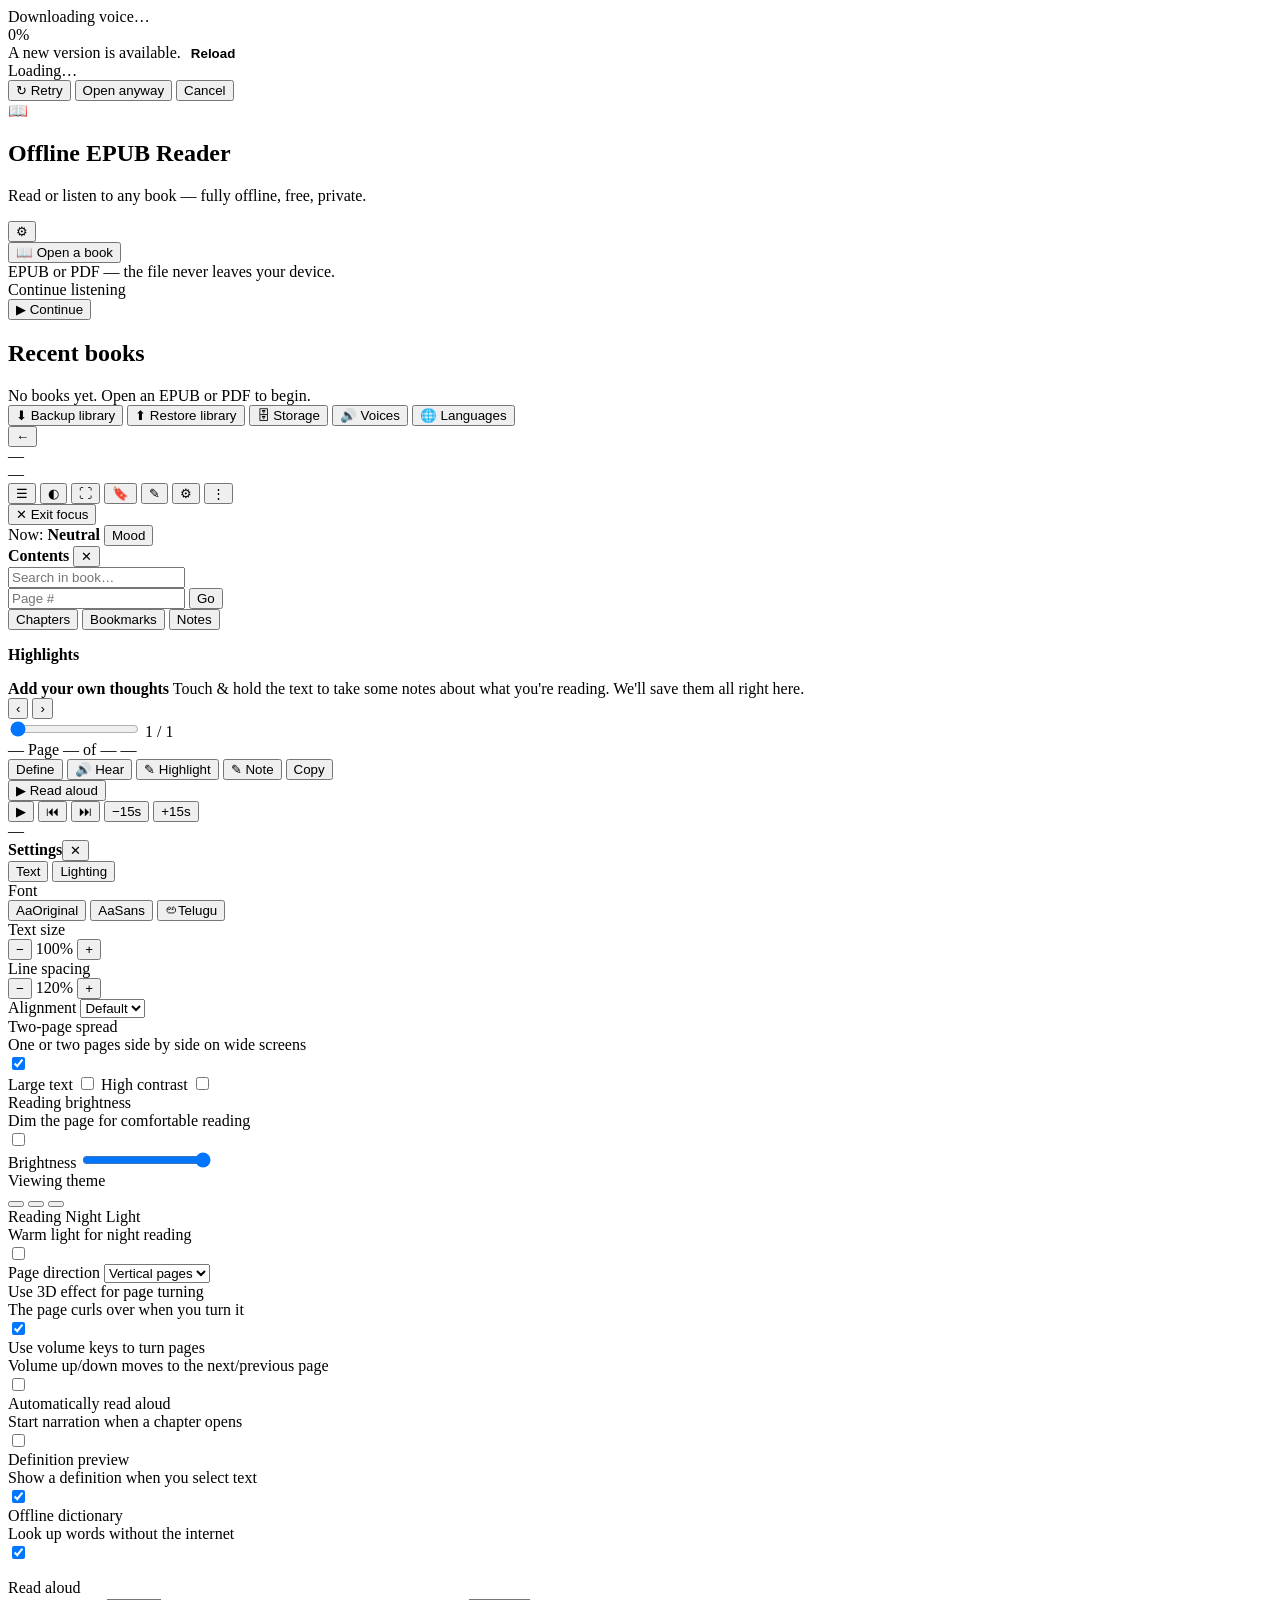
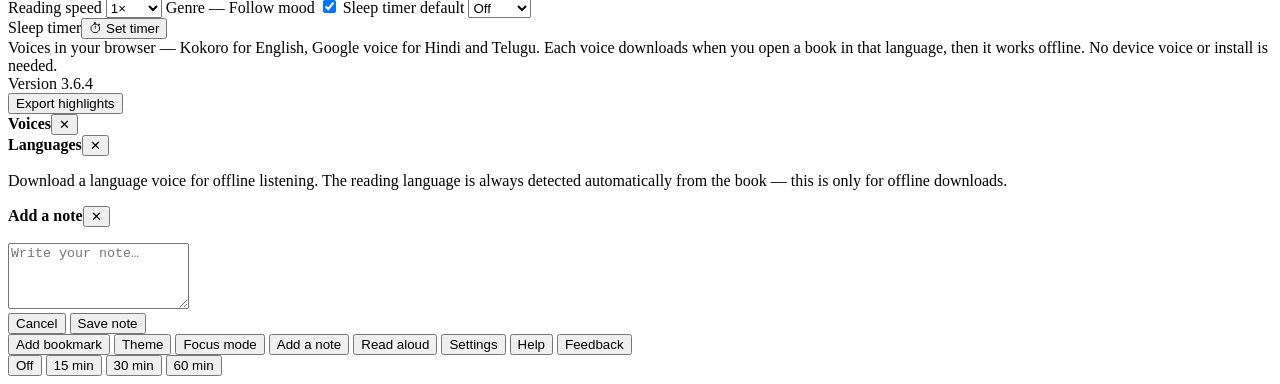
==== commit 5f4962ac: "v3.6.4: phone swipe fix (touch-action none), preparing state, white theme bg, SW no-store update ban" ====
--- a/src/app.html
+++ b/src/app.html
@@ -361,7 +361,7 @@
       </label>
       <div class="set-row"><span data-i18n="sleepTimer">Sleep timer</span><button id="btnSleep" class="mini-btn">⏱ Set timer</button></div>
       <div class="set-note" id="kokoroNote">Voices in your browser — Kokoro for English, Google voice for Hindi and Telugu. Each voice downloads when you open a book in that language, then it works offline. No device voice or install is needed.</div>
-      <div class="set-note" id="appVersion">Version 3.6.3</div>
+      <div class="set-note" id="appVersion">Version 3.6.4</div>
       <button id="btnExportHighlights" class="tool-btn" data-i18n="exportHighlights">Export highlights</button>
     </div>
   </div>
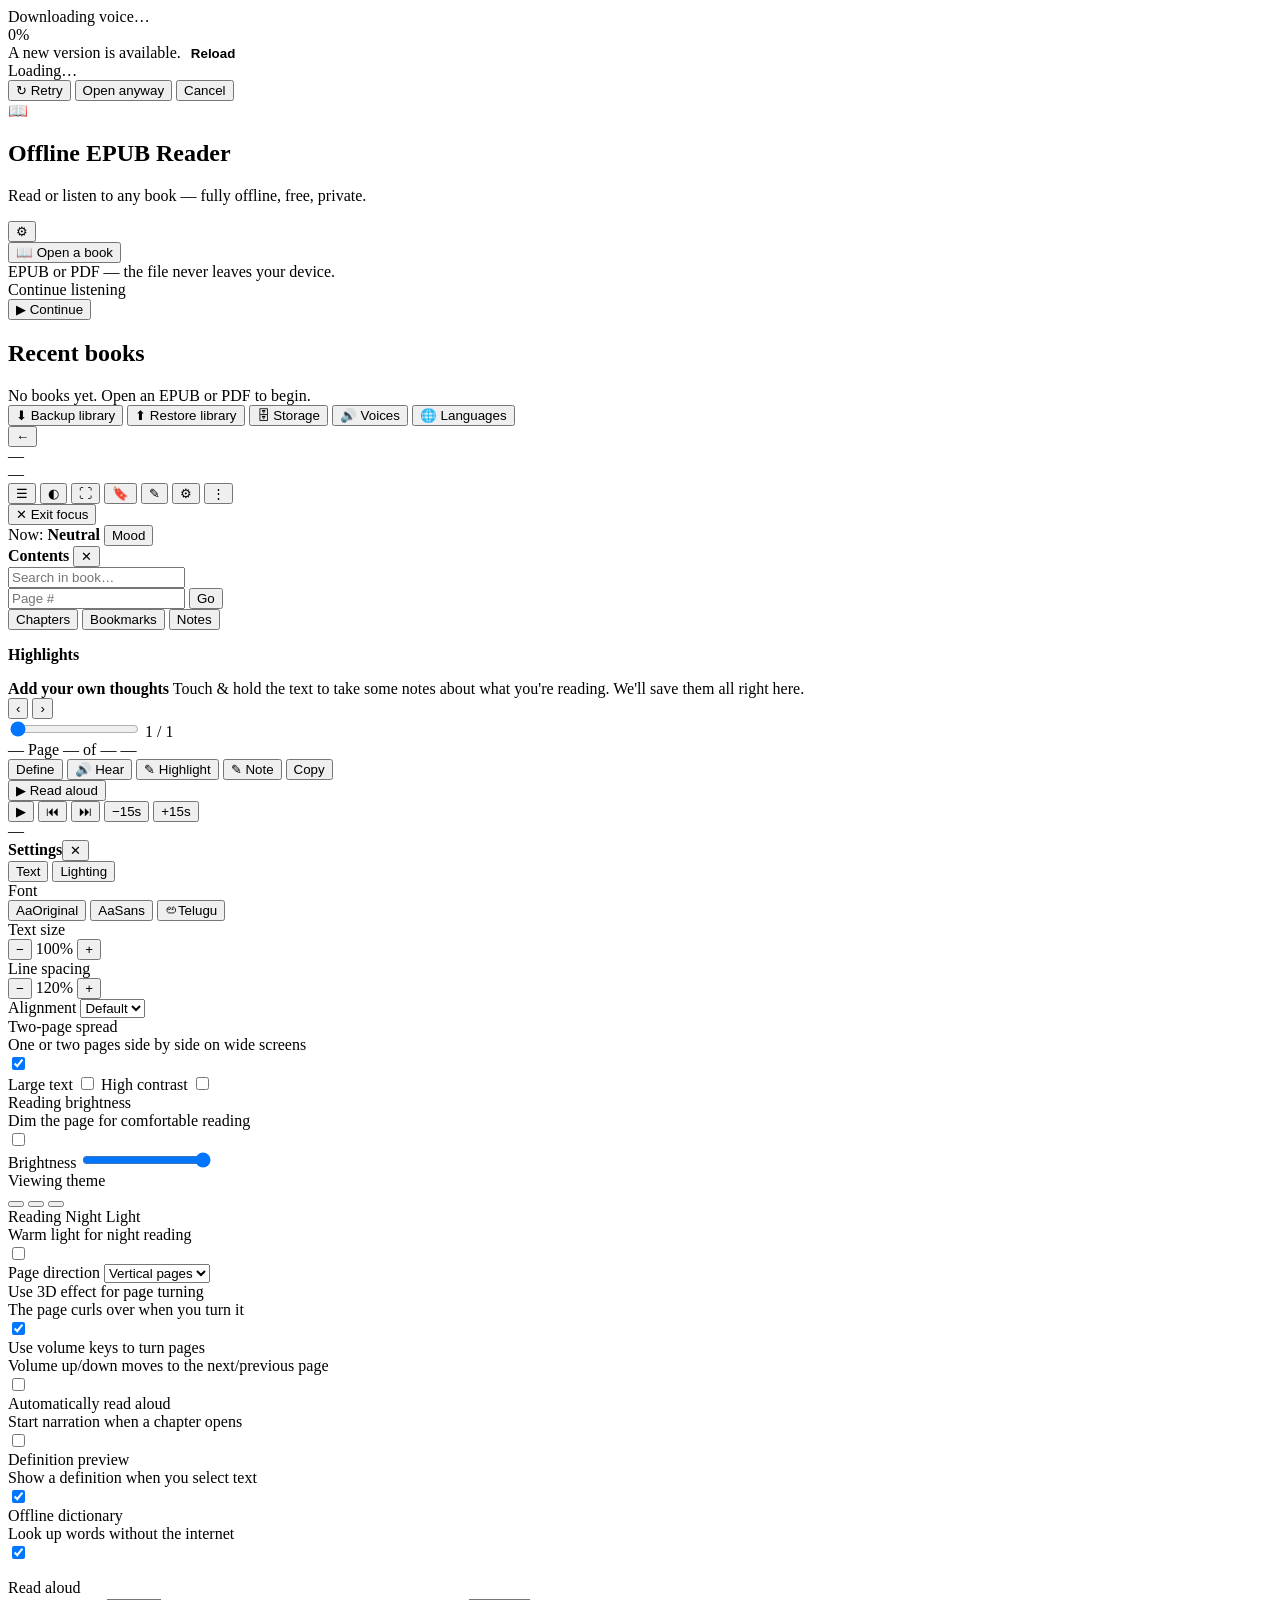
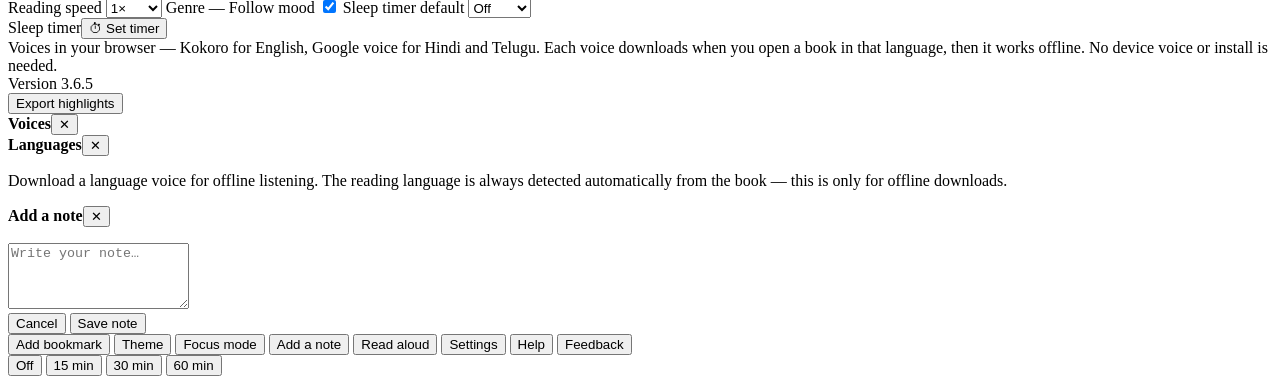
==== commit 34d811d5: "v3.6.5: banner on first load, reader white desk, monotonic Kokoro bar, Preparing bar clears on audio" ====
--- a/src/app.html
+++ b/src/app.html
@@ -361,7 +361,7 @@
       </label>
       <div class="set-row"><span data-i18n="sleepTimer">Sleep timer</span><button id="btnSleep" class="mini-btn">⏱ Set timer</button></div>
       <div class="set-note" id="kokoroNote">Voices in your browser — Kokoro for English, Google voice for Hindi and Telugu. Each voice downloads when you open a book in that language, then it works offline. No device voice or install is needed.</div>
-      <div class="set-note" id="appVersion">Version 3.6.4</div>
+      <div class="set-note" id="appVersion">Version 3.6.5</div>
       <button id="btnExportHighlights" class="tool-btn" data-i18n="exportHighlights">Export highlights</button>
     </div>
   </div>
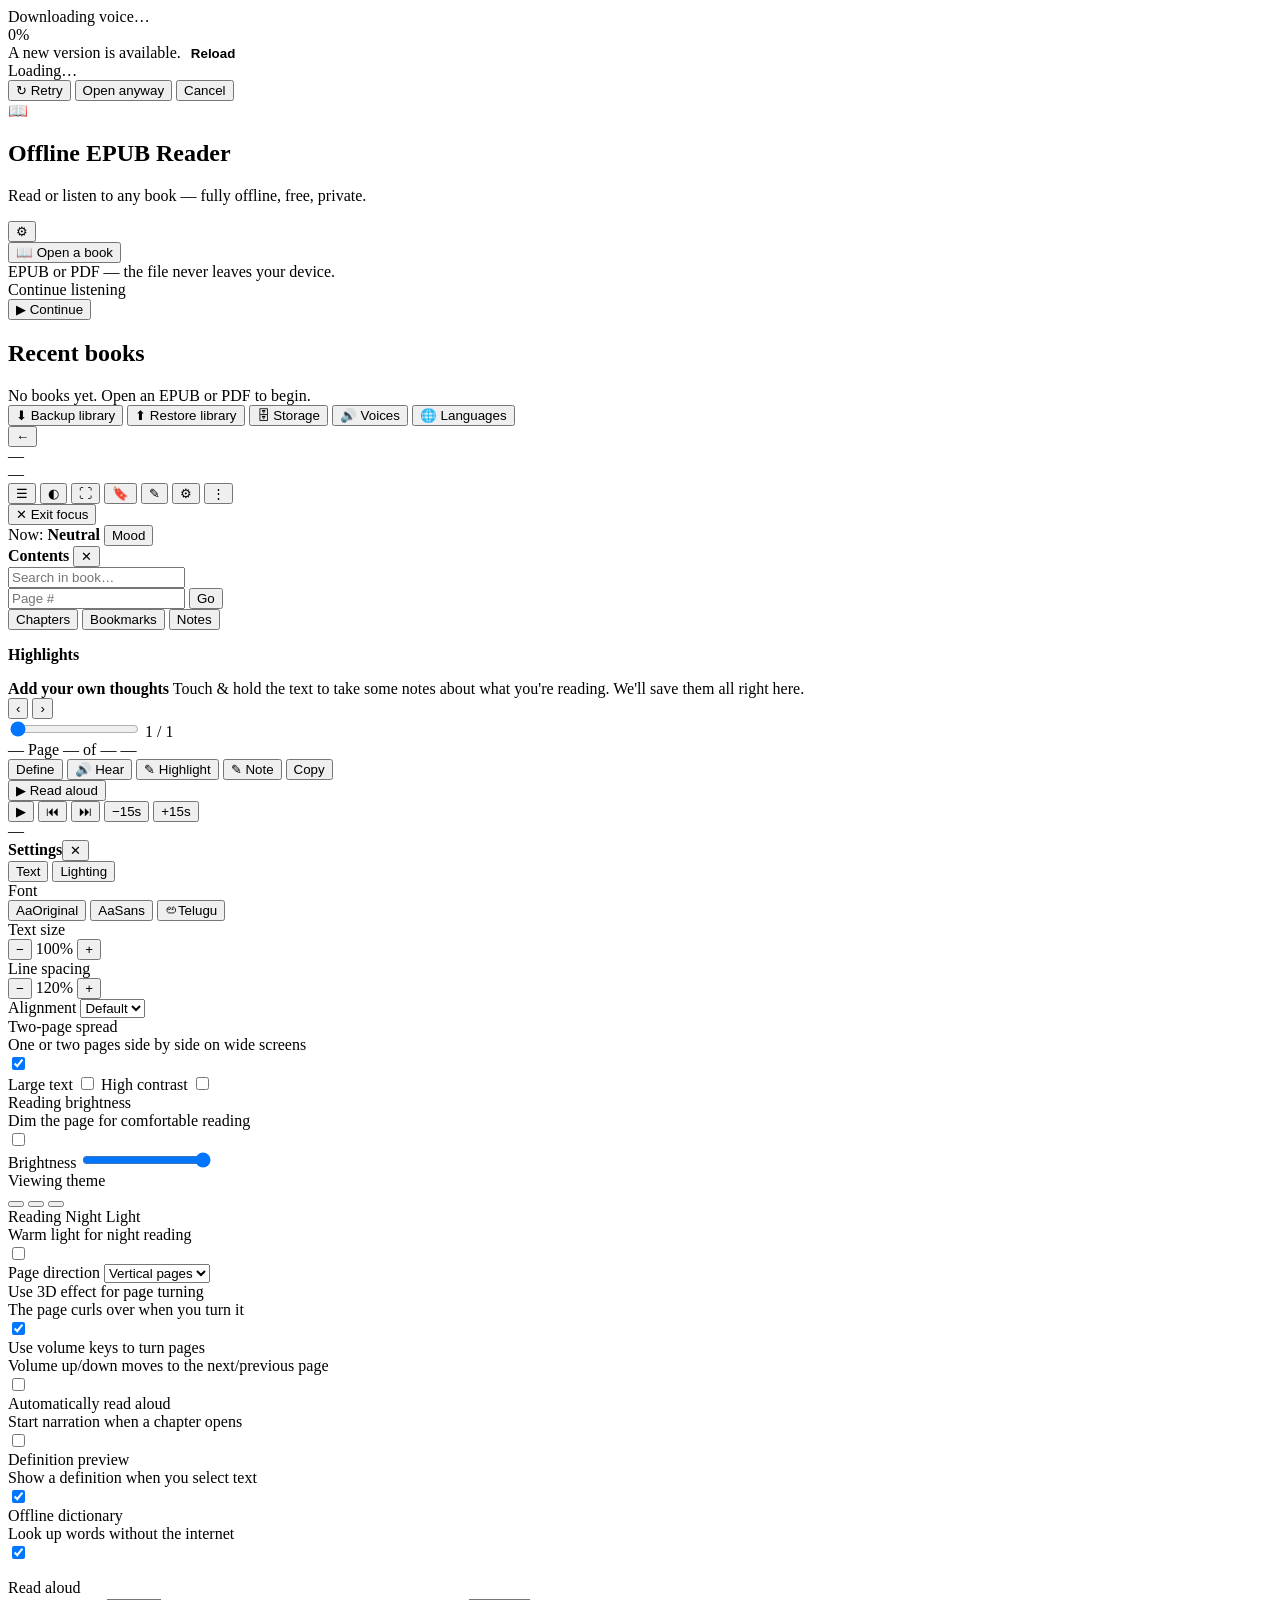
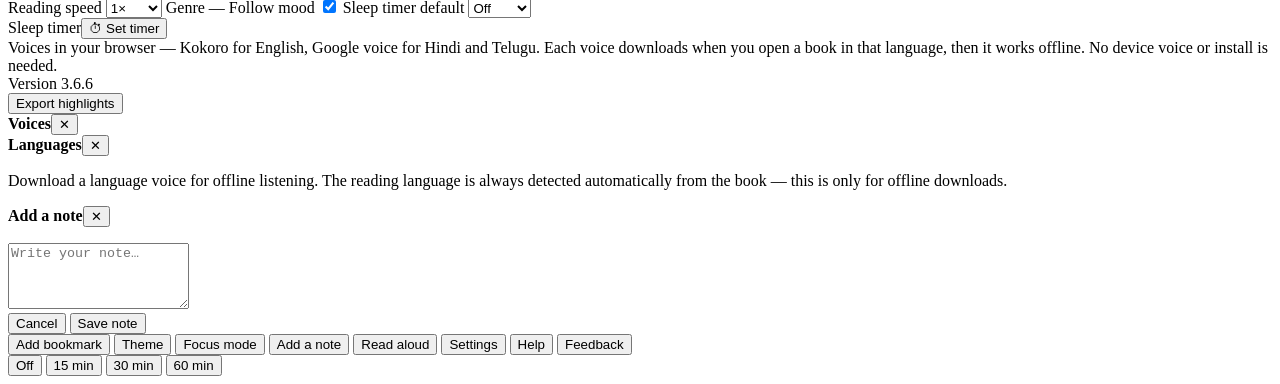
==== commit cdfd3eea: "v3.6.6: banner fix proven dead (GitHub API version check), legacy-PDF migration, drawer third invest" ====
--- a/src/app.html
+++ b/src/app.html
@@ -361,7 +361,7 @@
       </label>
       <div class="set-row"><span data-i18n="sleepTimer">Sleep timer</span><button id="btnSleep" class="mini-btn">⏱ Set timer</button></div>
       <div class="set-note" id="kokoroNote">Voices in your browser — Kokoro for English, Google voice for Hindi and Telugu. Each voice downloads when you open a book in that language, then it works offline. No device voice or install is needed.</div>
-      <div class="set-note" id="appVersion">Version 3.6.5</div>
+      <div class="set-note" id="appVersion">Version 3.6.6</div>
       <button id="btnExportHighlights" class="tool-btn" data-i18n="exportHighlights">Export highlights</button>
     </div>
   </div>
